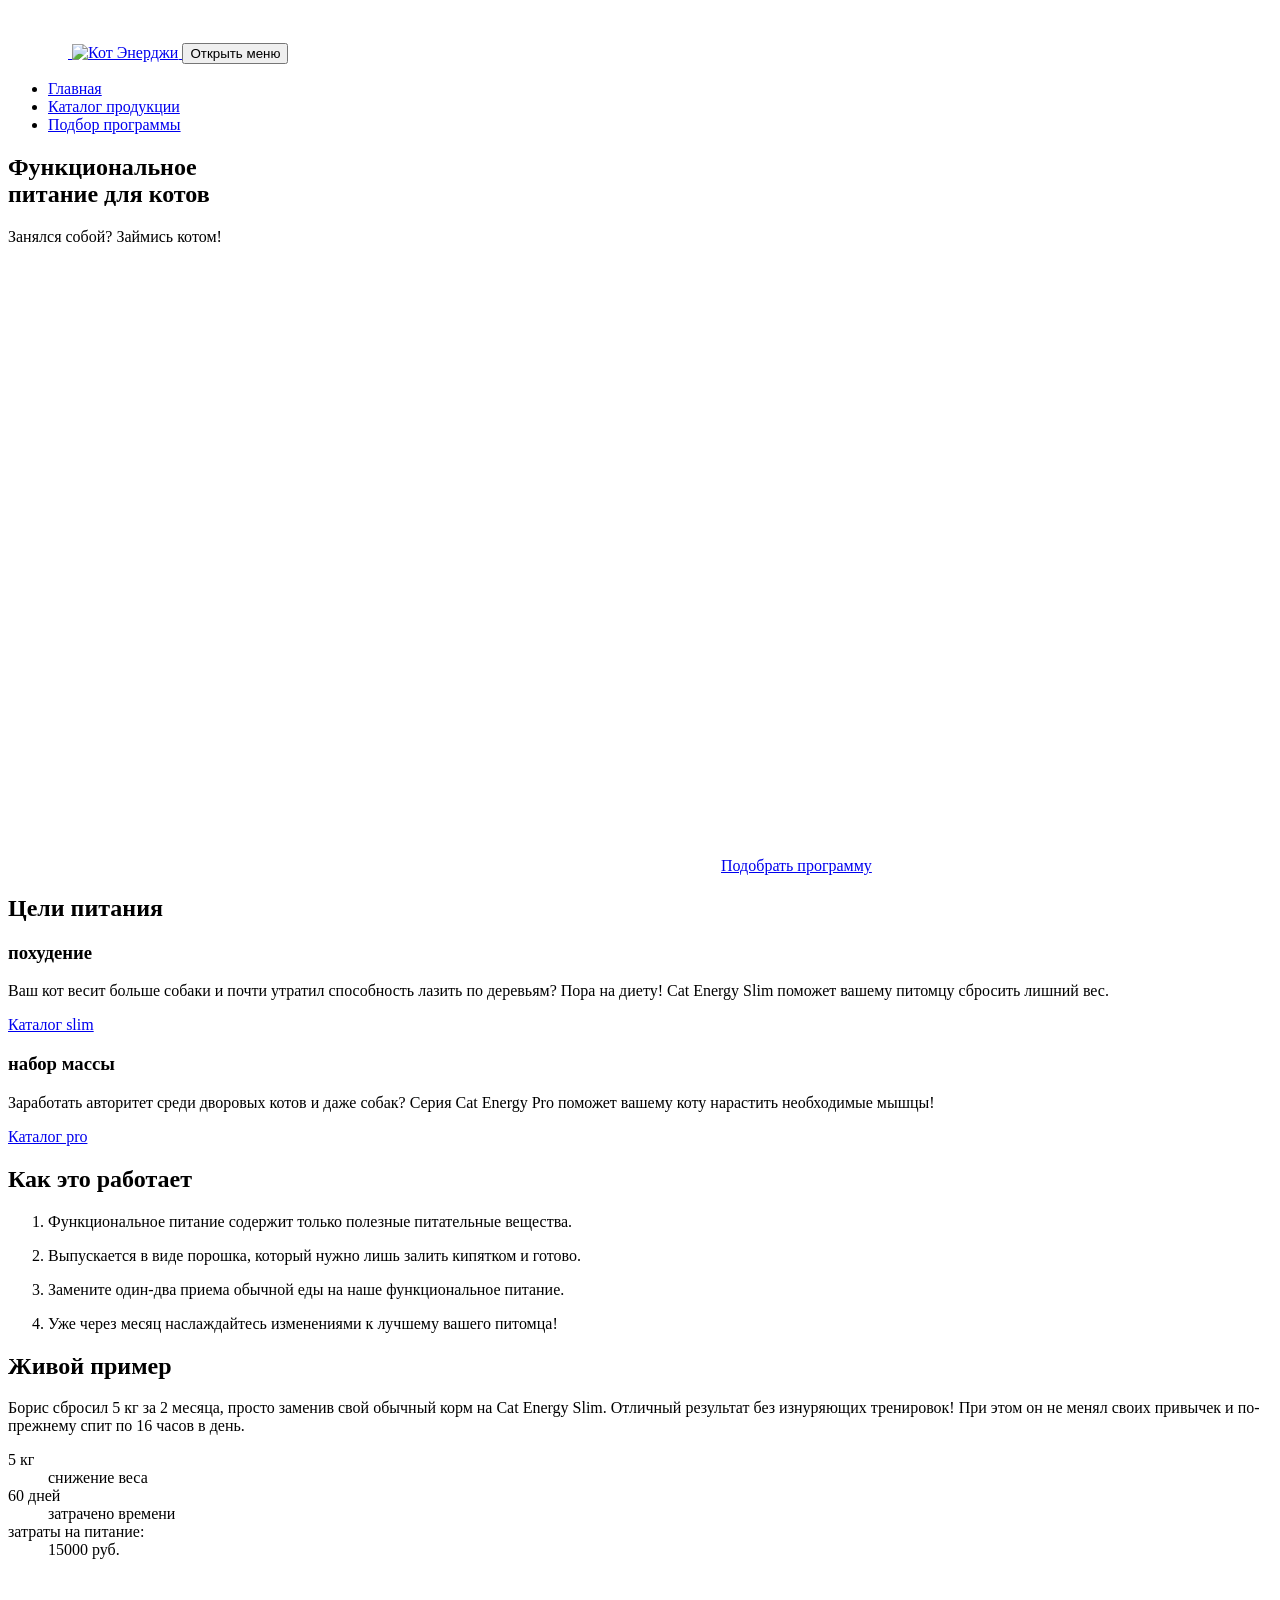
==== source/index.html @ c49b5963 "Добавляет href в ссылку" ====
<!DOCTYPE html>
<html class="page" lang="ru">

<head>
  <meta charset="UTF-8">
  <title>Кот Энерджи</title>
  <meta name="viewport" content="width=device-width, initial-scale=1">
  <link rel="stylesheet" href="styles/styles.css">
  <link rel="icon" href="favicon.ico">
  <link rel="manifest" href="manifest.webmanifest">
  <script src="scripts/index.js" defer></script>
</head>

<body class="page__body">
  <header class="main-header page-header">
    <div class="main-header__container container">
      <div class="main-header__wrapper">
        <a class="main-header__logo main-header-link" href="#">
          <picture>
            <source media="(min-width: 1440px)" srcset="images/logo_pic_desk.svg" width="70" height="59"
              type="image/svg+xml">
            <source media="(min-width: 768px)" srcset="images/logo_pic_tablet.svg" width="60" height="50"
              type="image/svg+xml">
            <img class="main-header__logo-icon" src="images/logo_pic_mobile.svg" width="33" height="38"
              alt="Кот Энерджи">
          </picture>
        </a>
        <a href="#" class="main-header__logo main-header-link">
          <img class="main-header__logo-words" src="images/logo_words.svg" width="101" height="18" alt="Кот Энерджи">
        </a>
        <button class="main-header__toggle main-header__toggle--closed" type="button">
          <span class="visually-hidden">Открыть меню</span>
        </button>
      </div>
      <nav class="main-header__nav main-nav">
        <ul class="main-nav__list site-list">
          <li class="site-list__item">
            <a class="site-list__link site-list__link--current" href="/">Главная</a>
          </li>
          <li class="site-list__item">
            <a class="site-list__link" href="catalog.html">Каталог продукции</a>
          </li>
          <li class="site-list__item">
            <a class="site-list__link" href="form.html">Подбор программы</a>
          </li>
        </ul>
      </nav>
    </div>
  </header>

  <main class="main-container">
    <section class="hero">
      <div class="hero__container container">
        <h1 class="hero__title">Функциональное <br>питание для котов</h1>
        <p class="hero__slogan">Занялся собой? Займись котом!</p>
        <picture>
          <source width="552" height="499" type="image/png" media="(min-width: 1440px)"
            srcset="images/hero-desk@1x.png 1x, images/hero-desk@2x.png 2x">
          <source width="709" height="609" type="image/png" media="(min-width: 768px)"
            srcset="images/hero-tablet@1x.png 1x, images/hero-tablet@2x.png 2x">
          <img class="hero__image" src="images/hero-mobile@1x.png" srcset="images/hero-mobile@2x.png 2x" width="280"
            height="270" alt="Банка с питательной смесью для кота.">
        </picture>
        <a class="hero__link button" href="form.html">Подобрать программу</a>
      </div>
    </section>

    <section class="program">
      <div class="program__container container">
        <h2 class="visually-hidden">Цели питания</h2>
        <div class="program__wrapper">
          <div class="program__box program__box--slim">
            <h3 class="program__title">похудение</h3>
            <p class="program__description">Ваш кот весит больше собаки и почти утратил способность лазить по деревьям?
              Пора на диету! Cat Energy Slim поможет вашему питомцу сбросить лишний вес.</p>
            <a class="program__link" href="#">Каталог slim</a>
          </div>
          <div class="program__box program__box--pro">
            <h3 class="program__title">набор массы</h3>
            <p class="program__description">Заработать авторитет среди дворовых котов и даже собак? Серия Cat Energy Pro
              поможет вашему коту нарастить необходимые мышцы!</p>
            <a class="program__link" href="#">Каталог pro</a>
          </div>
        </div>
      </div>
    </section>

    <section class="details">
      <div class="details__container container">
        <h2 class="details__title">Как это работает</h2>
        <ol class="details__list">
          <li class="details__item details__item--sheet">
            <p class="details__description">Функциональное питание содержит только полезные питательные вещества.</p>
          </li>
          <li class="details__item details__item--powder">
            <p class="details__description">Выпускается в виде порошка, который нужно лишь залить кипятком и готово.</p>
          </li>
          <li class="details__item details__item--cutlery">
            <p class="details__description">Замените один-два приема обычной еды на наше функциональное питание.</p>
          </li>
          <li class="details__item details__item--clock">
            <p class="details__description">Уже через месяц наслаждайтесь изменениями к лучшему вашего питомца!</p>
          </li>
        </ol>
      </div>
    </section>

    <section class="slider">
      <div class="slider__container container">
        <div class="slider__left-column">
          <h2 class="slider__title">Живой пример</h2>
          <p class="slider__description">Борис сбросил 5 кг за 2 месяца, просто заменив свой обычный корм на Cat Energy
            Slim. Отличный результат без изнуряющих тренировок! При этом он не менял своих привычек и по-прежнему спит
            по
            16
            часов в день.</p>
          <dl class="slider__stats stats-list">
            <div class="stats-list__item stats-list__item--weight">
              <dt class="stats-list__number stats-list__number--weight">
                5 кг
              </dt>
              <dd class="stats-list__description stats-list__description--weight">
                снижение веса
              </dd>
            </div>
            <div class="stats-list__item stats-list__item--time">
              <dt class="stats-list__number stats-list__number--time">
                60 дней
              </dt>
              <dd class="stats-list__description stats-list__description--time">
                затрачено времени
              </dd>
            </div>
            <div class="stats-list__price">
              <dt class="stats-list__price-description">
                затраты на питание:
              </dt>
              <dd class="stats-list__price-number">
                15000 руб.
              </dd>
            </div>
          </dl>
        </div>
        <div class="slider__range">
          <div class="slider__wrapper-before">
            <picture>
              <source width="560" height="512" type="image/png" media="(min-width: 768px)"
                srcset="images/before-tablet@1x.png 1x, images/before-tablet@2x.png 2x">
              <img class="slider__image slider__image--before" src="images/before-mobile@1x.png"
                srcset="images/before-mobile@2x.png 2x" width="280" height="256"
                alt="Жирный пушистый котик с белой грудкой сидит и смотрит на вас.">
            </picture>
          </div>
          <button class="slider__button" type="button">
            <span class="visually-hidden">Сравнить фотографии кота</span>
          </button>
          <div class="slider__wrapper-after">
            <picture>
              <source width="560" height="512" type="image/png" media="(min-width: 768px)"
                srcset="images/after-tablet@1x.png 1x, images/after-tablet@2x.png 2x">
              <img class="slider__image slider__image--after" src="images/after-mobile@1x.png"
                srcset="images/after-mobile@2x.png 2x" width="280" height="256"
                alt="Очень худой котик с белой грудкой сидит и смотрит на вас.">
              </picture>
          </div>
        </div>
      </div>
    </section>

    <footer class="main-footer">
      <div class="main-footer__contacts footer-contacts">
        <div class="footer-contacts__wrapper container">
          <p class="footer-contacts__offer">приглашаем <br>к сотрудничеству дилеров!</p>
          <address class="footer-contacts__address">
            <span class="footer-contacts__street">ул. Большая Конюшенная, д. 19/8</span>
            <span class="footer-contacts__city">Санкт-Петербург</span>
          </address>
        </div>
        <div class="footer-contacts__map">
         <iframe class="footer-contacts__iframe"
            src="https://yandex.ru/map-widget/v1/?um=constructor%3A287ca1fbac90ef6eb74745daca236be20b5f34b179a218395c70be810c513801&amp;source=constructor"
            width="320" height="362" title="Карта."></iframe>
        </div>
      </div>
      <div class="main-footer__social footer-social">
        <div class="footer-social__wrapper container">
          <a class="footer-social__link" href="index.html">
            <img class="footer-social__logo" src="images/logo_footer.svg" width="128" height="24"
              alt="Логотип Кот Энерджи.">
          </a>
          <div class="footer-social__container">
            <ul class="footer-social__list social-list">
              <li class="social-list__item">
                <a class="social-list__link social-list__link--vk" href="https://vk.com/htmlacademy"
                  aria-label="Иконка Вконтакте">
                </a>
              </li>
              <li class="social-list__item">
                <a class="social-list__link social-list__link--youtube"
                  href="https://www.youtube.com/user/htmlacademyru" aria-label="Иконка ютуба">
                </a>
              </li>
              <li class="social-list__item">
                <a class="social-list__link social-list__link--telegram" href="https://t.me/htmlacademy"
                  aria-label="Иконка телеграм">
                </a>
              </li>
            </ul>
          </div>
          <a class="footer__copyright copyright" href="https://htmlacademy.ru/intensive/adaptive">
            <p class="copyright__words">HTML Academy</p>
            <svg class="copyright__icon" width="27" height="34" viewBox="0 0 27 34" fill="none"
              xmlns="http://www.w3.org/2000/svg">
              <path
                d="M13.6426 0.0157537L13.5 0L0 1.40733V26.0129L13.5 34L27 26.0129V1.40733L13.6426 0.0157537ZM25.2344 25.0151L13.5 31.9573L1.76561 25.0151V14.9293L13.4507 21.8451L13.4701 23.0984L5.45351 18.3548L5.44295 19.5801L13.4894 24.3885L13.5088 25.675L5.46408 20.9174L5.45351 22.1427L13.5 26.9511L21.6239 22.1182V20.8929V16.909L25.2432 14.7595L25.2344 25.0151ZM25.2344 13.4519L22.0147 15.3319L20.5325 16.2071L13.4666 12.0201L13.456 13.2454L19.4957 16.818L19.4429 16.8495L19.3126 16.9247L18.4536 17.4166L13.4666 14.4689L13.456 15.6942L17.3921 18.0222L16.4591 18.6314L16.438 18.6436L13.4666 16.902L13.456 18.1273L15.4029 19.2615L13.4155 20.4483L1.7973 13.5762L13.4349 6.61831L25.2344 13.4519ZM25.2344 12.2266L13.4401 5.31075L1.76561 12.2196V2.9897L13.5 1.76442L25.2344 2.9897V12.2266Z"
                fill="#666666" />
            </svg>
          </a>
        </div>
      </div>
    </footer>
  </main>
</body>

</html>
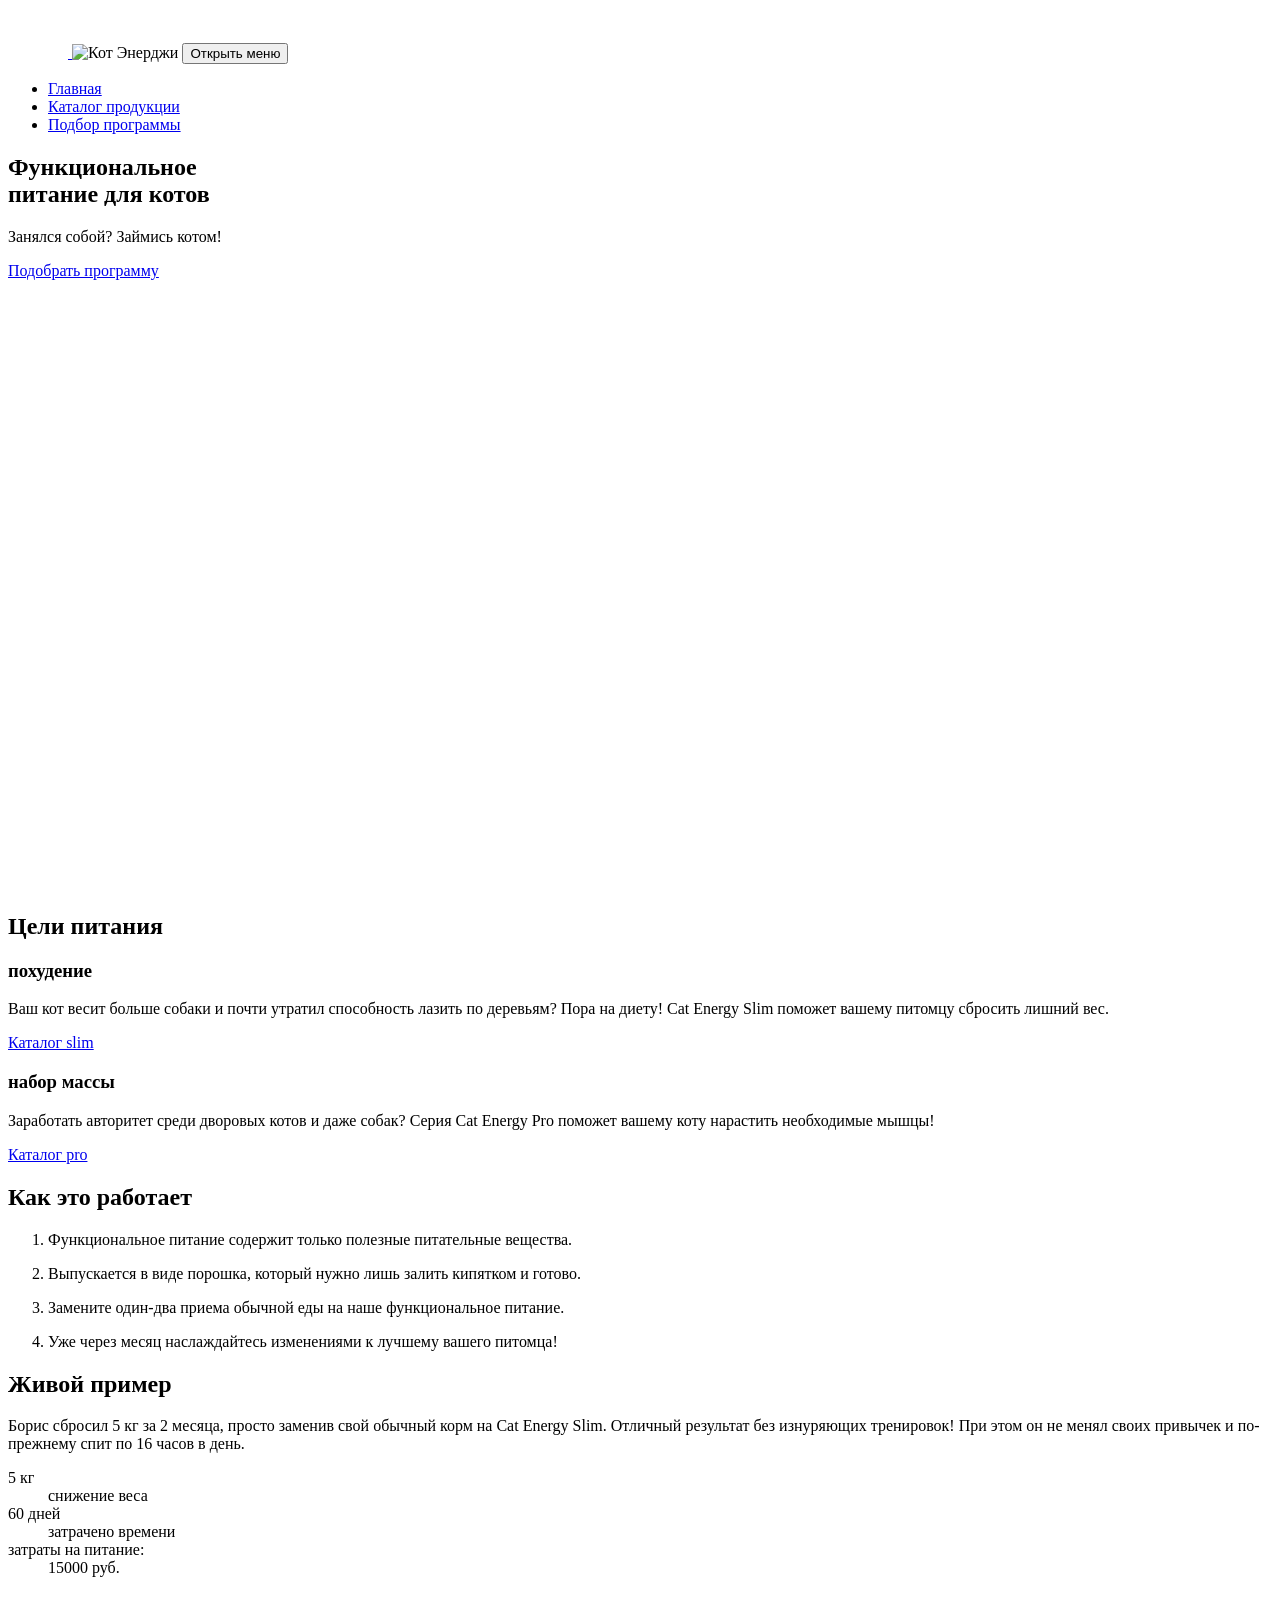
==== commit 936149ed: "Выравнивание модального окна на главной" ====
--- a/source/index.html
+++ b/source/index.html
@@ -12,7 +12,8 @@
 </head>
 
 <body class="page__body">
-  <header class="main-header page-header">
+
+  <header class="main-header">
     <div class="main-header__container container">
       <div class="main-header__wrapper">
         <a class="main-header__logo main-header-link" href="#">
@@ -25,7 +26,7 @@
               alt="Кот Энерджи">
           </picture>
         </a>
-        <a href="#" class="main-header__logo main-header-link">
+        <a class="main-header__logo main-header-link">
           <img class="main-header__logo-words" src="images/logo_words.svg" width="101" height="18" alt="Кот Энерджи">
         </a>
         <button class="main-header__toggle main-header__toggle--closed" type="button">
@@ -48,20 +49,26 @@
     </div>
   </header>
 
+
+
   <main class="main-container">
     <section class="hero">
+
       <div class="hero__container container">
         <h1 class="hero__title">Функциональное <br>питание для котов</h1>
         <p class="hero__slogan">Занялся собой? Займись котом!</p>
-        <picture>
-          <source width="552" height="499" type="image/png" media="(min-width: 1440px)"
-            srcset="images/hero-desk@1x.png 1x, images/hero-desk@2x.png 2x">
-          <source width="709" height="609" type="image/png" media="(min-width: 768px)"
-            srcset="images/hero-tablet@1x.png 1x, images/hero-tablet@2x.png 2x">
-          <img class="hero__image" src="images/hero-mobile@1x.png" srcset="images/hero-mobile@2x.png 2x" width="280"
-            height="270" alt="Банка с питательной смесью для кота.">
-        </picture>
         <a class="hero__link button" href="form.html">Подобрать программу</a>
+        <div class="hero__picture-wrapper">
+          <picture>
+            <source width="552" height="499" type="image/png" media="(min-width: 1440px)"
+              srcset="images/hero-desk@1x.png 1x, images/hero-desk@2x.png 2x">
+            <source width="709" height="609" type="image/png" media="(min-width: 768px)"
+              srcset="images/hero-tablet@1x.png 1x, images/hero-tablet@2x.png 2x">
+            <img class="hero__image" src="images/hero-mobile@1x.png" srcset="images/hero-mobile@2x.png 2x" width="280"
+              height="270" alt="Банка с питательной смесью для кота.">
+          </picture>
+        </div>
+
       </div>
     </section>
 
@@ -99,7 +106,7 @@
             <p class="details__description">Замените один-два приема обычной еды на наше функциональное питание.</p>
           </li>
           <li class="details__item details__item--clock">
-            <p class="details__description">Уже через месяц наслаждайтесь изменениями к лучшему вашего питомца!</p>
+            <p class="details__description">Уже через месяц наслаждайтесь изменениями к&nbsp;лучшему вашего&nbsp;питомца!</p>
           </li>
         </ol>
       </div>
@@ -142,27 +149,23 @@
           </dl>
         </div>
         <div class="slider__range">
-          <div class="slider__wrapper-before">
-            <picture>
-              <source width="560" height="512" type="image/png" media="(min-width: 768px)"
-                srcset="images/before-tablet@1x.png 1x, images/before-tablet@2x.png 2x">
-              <img class="slider__image slider__image--before" src="images/before-mobile@1x.png"
-                srcset="images/before-mobile@2x.png 2x" width="280" height="256"
-                alt="Жирный пушистый котик с белой грудкой сидит и смотрит на вас.">
-            </picture>
-          </div>
+          <picture>
+            <source width="560" height="512" type="image/png" media="(min-width: 768px)"
+              srcset="images/before-tablet@1x.png 1x, images/before-tablet@2x.png 2x">
+            <img class="slider__image slider__image--before" src="images/before-mobile@1x.png"
+              srcset="images/before-mobile@2x.png 2x" width="280" height="256"
+              alt="Жирный пушистый котик с белой грудкой сидит и смотрит на вас.">
+          </picture>
           <button class="slider__button" type="button">
             <span class="visually-hidden">Сравнить фотографии кота</span>
           </button>
-          <div class="slider__wrapper-after">
-            <picture>
-              <source width="560" height="512" type="image/png" media="(min-width: 768px)"
-                srcset="images/after-tablet@1x.png 1x, images/after-tablet@2x.png 2x">
-              <img class="slider__image slider__image--after" src="images/after-mobile@1x.png"
-                srcset="images/after-mobile@2x.png 2x" width="280" height="256"
-                alt="Очень худой котик с белой грудкой сидит и смотрит на вас.">
-              </picture>
-          </div>
+          <picture>
+            <source width="560" height="512" type="image/png" media="(min-width: 768px)"
+              srcset="images/after-tablet@1x.png 1x, images/after-tablet@2x.png 2x">
+            <img class="slider__image slider__image--after" src="images/after-mobile@1x.png"
+              srcset="images/after-mobile@2x.png 2x" width="280" height="256"
+              alt="Очень худой котик с белой грудкой сидит и смотрит на вас.">
+          </picture>
         </div>
       </div>
     </section>
@@ -177,7 +180,7 @@
           </address>
         </div>
         <div class="footer-contacts__map">
-         <iframe class="footer-contacts__iframe"
+          <iframe class="footer-contacts__iframe"
             src="https://yandex.ru/map-widget/v1/?um=constructor%3A287ca1fbac90ef6eb74745daca236be20b5f34b179a218395c70be810c513801&amp;source=constructor"
             width="320" height="362" title="Карта."></iframe>
         </div>
